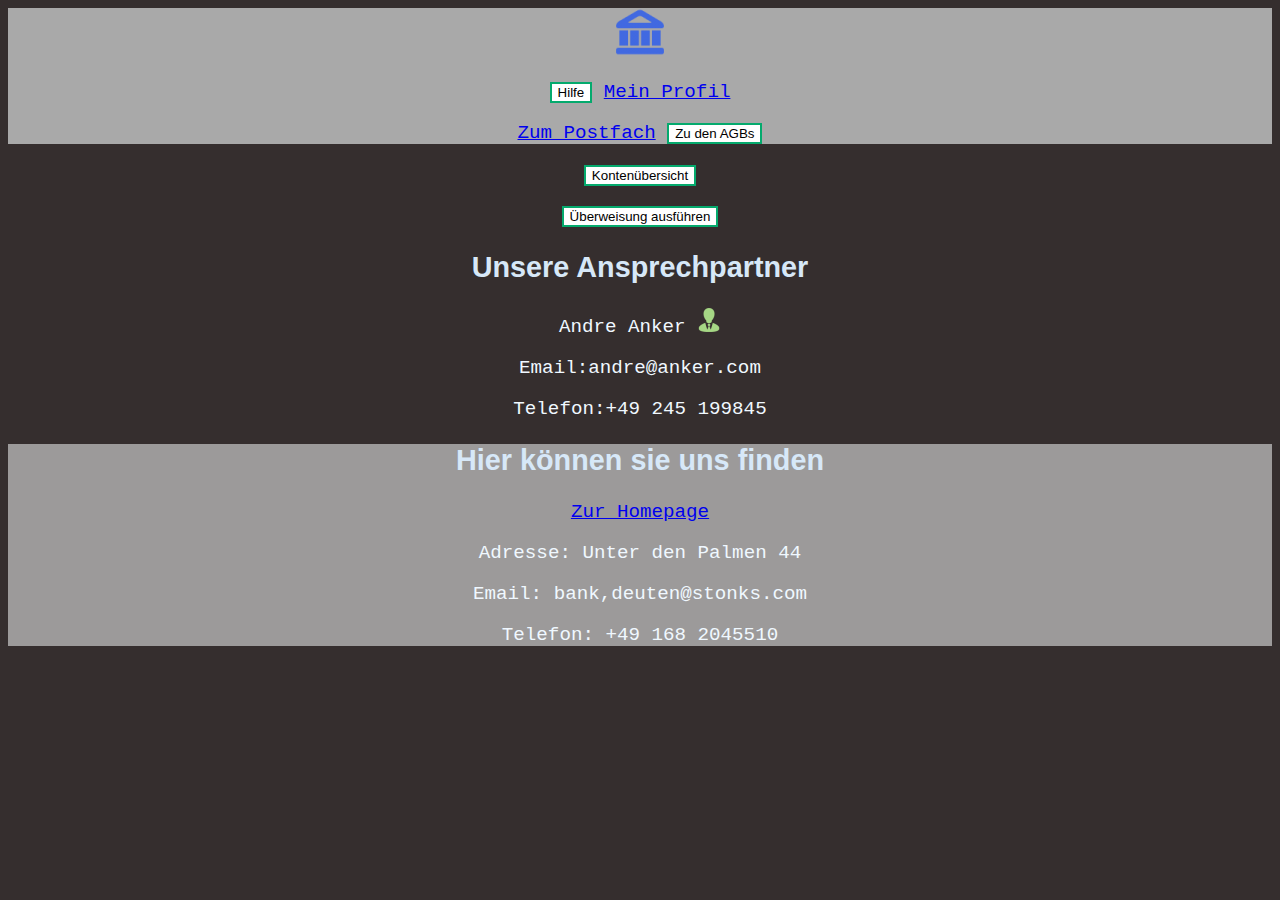
==== Index.html @ 10078148 "Index erstellt" ====
<!DOCTYPE html>
<html lang="en">
<head>
    <meta charset="UTF-8">
    <meta name="viewport" content="width=device-width, initial-scale=1.0">
    <title>Document</title>
    <!--die style.css muss in allen Dateien verlinkt werden-->
    <link rel="stylesheet" type="text/css" href="style.css">
    <link rel="stylesheet" href="/fonts/css/all.min.css" />
</head>
<body>
    <header>
<img src="bank-4-48.png">
<p></p>
<a href="Hilfe.html"> <button>Hilfe</button></a>
<a href="Profil.html">Mein Profil</a>
<p></p>
<a href="Postfach.html">Zum Postfach</a>
<a href="AGB.html"><button>Zu den AGBs</button></a>

    </header>
    <p></p>
<a href="Kontenübersicht.html"> <button>Kontenübersicht</button></a>
<p></p>
<button>Überweisung ausführen</button>
<p></p>
<h2>Unsere Ansprechpartner</h2>
Andre Anker
<img src="businessman-24 (1).png">
<p></p>
Email:andre@anker.com
<p></p>
Telefon:+49 245 199845
    <footer>
<h2>Hier können sie uns finden</h2>

<a href="Homepage.html">Zur Homepage</a>
<p></p>
Adresse: Unter den Palmen 44
<p></p>
Email: bank,deuten@stonks.com
<p></p>
Telefon: +49 168 2045510
    </footer>
</body>
</html>
---- style.css ----
h1{
    font-family: Arial, Helvetica, sans-serif;
    font-size: large;
    font-weight: 500;
    color: aliceblue;
}
body{
    background-color: rgb(53, 46, 46);
    color: aliceblue;
    font-family:'Courier New', Courier, monospace;
    font-size: larger;
    text-align: center;
}
form{
    color: aliceblue;
}
h2{
    color: rgb(215, 232, 248);
    font-family: 'Franklin Gothic Medium', 'Arial Narrow', Arial, sans-serif;
    
}
button{
    background-color: white;
  color: black;
  border: 2px solid #04AA6D; /* Green */
}
header{
    background-color: darkgray;

}
footer{
    background-color: rgb(156, 154, 154);
    color: aliceblue;
}
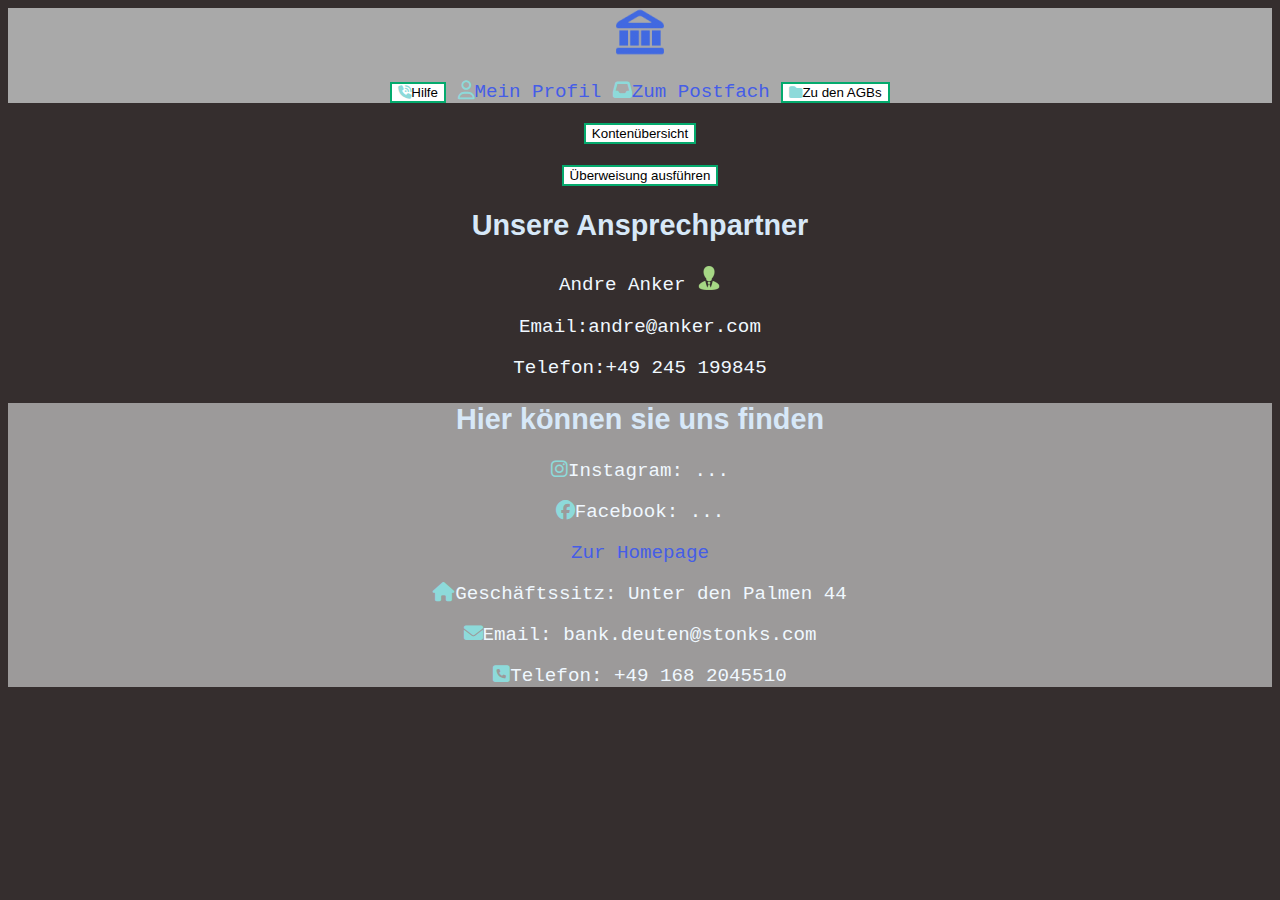
==== commit 42765305: "header gestylt, flex box eingebaut" ====
--- a/Index.html
+++ b/Index.html
@@ -6,17 +6,18 @@
     <title>Document</title>
     <!--die style.css muss in allen Dateien verlinkt werden-->
     <link rel="stylesheet" type="text/css" href="style.css">
-    <link rel="stylesheet" href="/fonts/css/all.min.css" />
+    <!--Es gibt im Internet Dienste, die Styles zur verfügung stellen. Bsp. Font awesome-->
+    <link rel="stylesheet" href="https://cdnjs.cloudflare.com/ajax/libs/font-awesome/6.5.1/css/all.min.css" />
+    
 </head>
 <body>
     <header>
 <img src="bank-4-48.png">
 <p></p>
-<a href="Hilfe.html"> <button>Hilfe</button></a>
-<a href="Profil.html">Mein Profil</a>
-<p></p>
-<a href="Postfach.html">Zum Postfach</a>
-<a href="AGB.html"><button>Zu den AGBs</button></a>
+<a href="Hilfe.html"> <button><i class="fa-solid fa-phone-volume"></i>Hilfe</button></a>
+<a href="Profil.html"><i class="fa-regular fa-user"></i>Mein Profil</a>
+<a href="Postfach.html"><i class="fa-solid fa-inbox"></i>Zum Postfach</a>
+<a href="AGB.html"><button><i class="fa-solid fa-folder"></i>Zu den AGBs</button></a>
 
     </header>
     <p></p>
@@ -33,14 +34,18 @@
 Telefon:+49 245 199845
     <footer>
 <h2>Hier können sie uns finden</h2>
-
-<a href="Homepage.html">Zur Homepage</a>
 <p></p>
-Adresse: Unter den Palmen 44
+<i class="fa-brands fa-instagram"></i>Instagram: ...
 <p></p>
-Email: bank,deuten@stonks.com
+<i class="fa-brands fa-facebook"></i>Facebook: ...
 <p></p>
-Telefon: +49 168 2045510
+<a href="https://www.bank-deuten.de">Zur Homepage</a>
+<p></p>
+<i class="fa-solid fa-house"></i>Geschäftssitz: Unter den Palmen 44
+<p></p>
+<i class="fa-solid fa-envelope"></i>Email: bank.deuten@stonks.com
+<p></p>
+<i class="fa-solid fa-square-phone"></i>Telefon: +49 168 2045510
     </footer>
 </body>
 </html>--- a/style.css
+++ b/style.css
@@ -26,9 +26,40 @@
 }
 header{
     background-color: darkgray;
-
+color:blue;
 }
 footer{
     background-color: rgb(156, 154, 154);
     color: aliceblue;
-}+}
+a{
+    color: rgb(69, 93, 231);
+    text-decoration: none;
+}
+a:visited{
+    color: rgb(226, 232, 238);
+}
+a:hover{
+    color: aqua;
+}
+a:active{
+    color: aquamarine;
+}
+i{
+    color: rgb(141, 218, 218);
+}
+
+        .flex-container {
+          display: flex;
+          flex-wrap: wrap;
+        }
+        
+        .flex-container > div {
+          background-color: #f1f1f1;
+          width: 100px;
+          margin: 10px;
+          text-align: center;
+          line-height: 75px;
+          font-size: 30px;
+        }
+     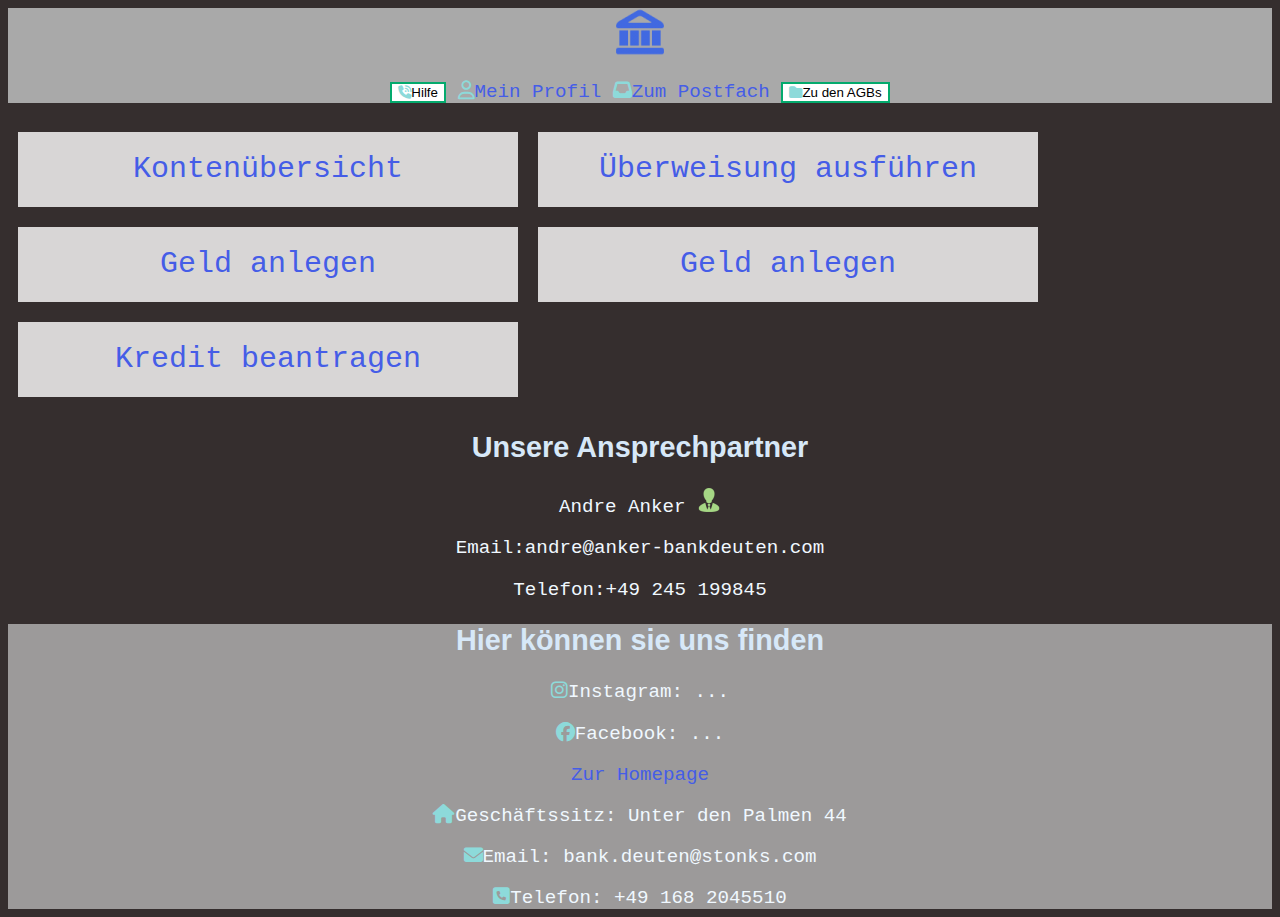
==== commit 53889962: "Flex-container ausgebessert" ====
--- a/Index.html
+++ b/Index.html
@@ -21,15 +21,19 @@
 
     </header>
     <p></p>
-<a href="Kontenübersicht.html"> <button>Kontenübersicht</button></a>
-<p></p>
-<button>Überweisung ausführen</button>
+    <div class="flex-container">
+        <div><a href="Kontenuebersicht.html">Kontenübersicht</a></div> 
+        <div><a href="ueberweisung.html">Überweisung ausführen</a></div>
+        <div><a href="Geldanlegen.html">Geld anlegen</a></div>
+        <div><a href="Geldanlegen.html">Geld anlegen</a></div>
+        <div><a href="Kredit.html">Kredit beantragen</a></div>
+    </div>
 <p></p>
 <h2>Unsere Ansprechpartner</h2>
 Andre Anker
 <img src="businessman-24 (1).png">
 <p></p>
-Email:andre@anker.com
+Email:andre@anker-bankdeuten.com
 <p></p>
 Telefon:+49 245 199845
     <footer>
--- a/style.css
+++ b/style.css
@@ -48,16 +48,19 @@
 i{
     color: rgb(141, 218, 218);
 }
-
+/*der volgende style wird auf eine class namens flex-container 
+eine class wird in der styles.css immer mit einem führenden Punkt(.) dargestellt*/
+      
         .flex-container {
           display: flex;
           flex-wrap: wrap;
         }
         
         .flex-container > div {
-          background-color: #f1f1f1;
-          width: 100px;
-          margin: 10px;
+          color: black;
+            background-color: #d8d6d6;
+          width: 500px;
+          margin:10px;
           text-align: center;
           line-height: 75px;
           font-size: 30px;
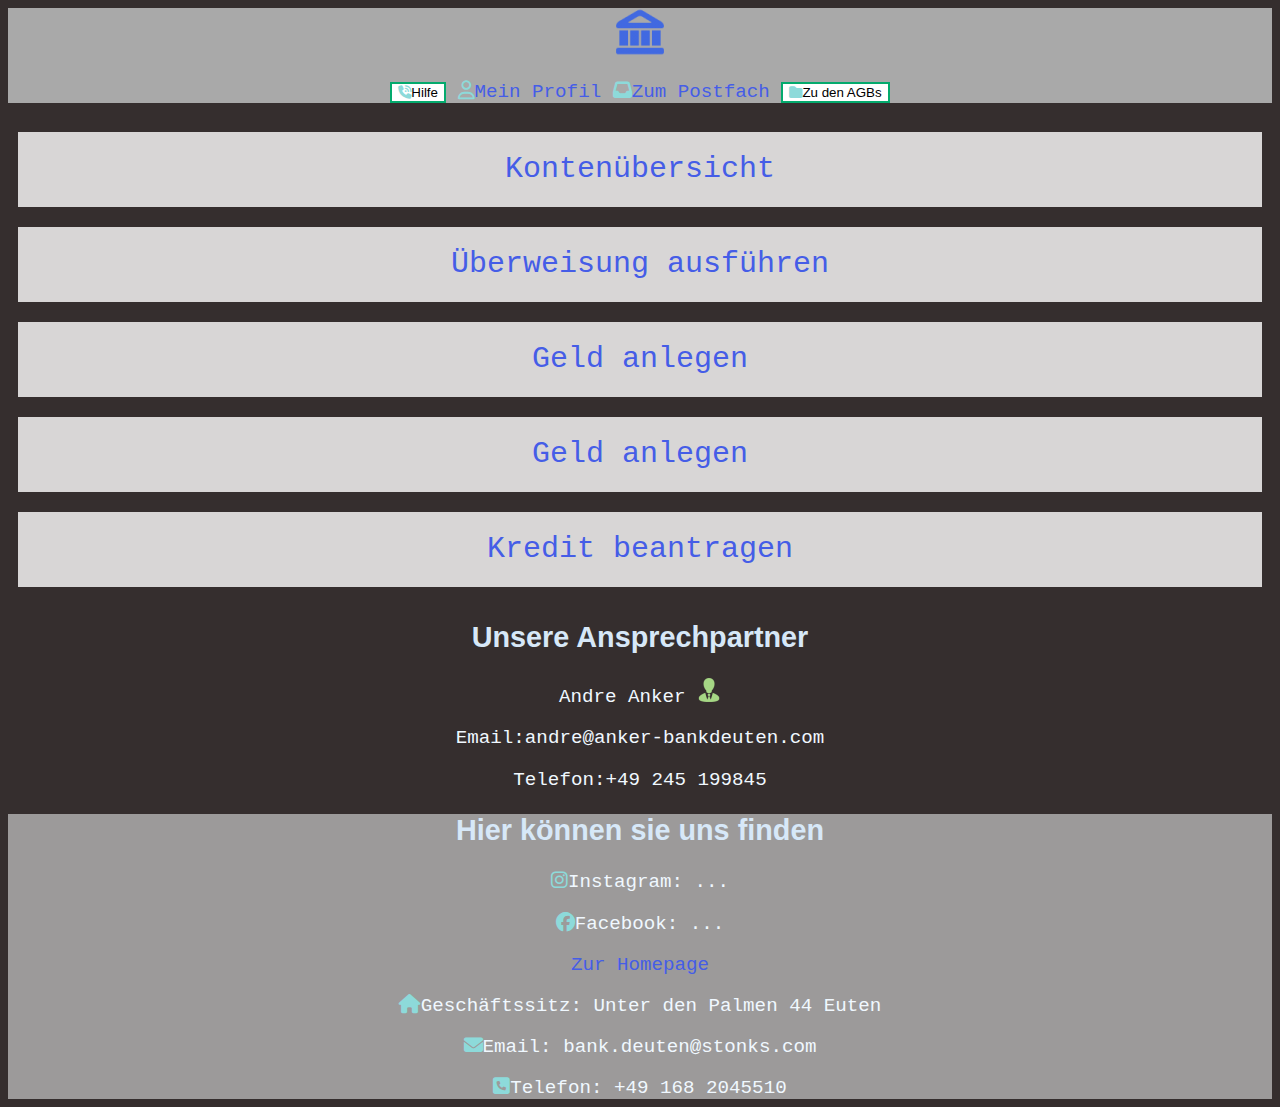
==== commit fbb06fdf: "AGB und Hilfe Seite hinzugefügt" ====
--- a/Index.html
+++ b/Index.html
@@ -3,7 +3,7 @@
 <head>
     <meta charset="UTF-8">
     <meta name="viewport" content="width=device-width, initial-scale=1.0">
-    <title>Document</title>
+    <title>Startseite</title>
     <!--die style.css muss in allen Dateien verlinkt werden-->
     <link rel="stylesheet" type="text/css" href="style.css">
     <!--Es gibt im Internet Dienste, die Styles zur verfügung stellen. Bsp. Font awesome-->
@@ -45,7 +45,7 @@
 <p></p>
 <a href="https://www.bank-deuten.de">Zur Homepage</a>
 <p></p>
-<i class="fa-solid fa-house"></i>Geschäftssitz: Unter den Palmen 44
+<i class="fa-solid fa-house"></i>Geschäftssitz: Unter den Palmen 44 Euten
 <p></p>
 <i class="fa-solid fa-envelope"></i>Email: bank.deuten@stonks.com
 <p></p>
--- a/style.css
+++ b/style.css
@@ -1,7 +1,5 @@
 h1{
     font-family: Arial, Helvetica, sans-serif;
-    font-size: large;
-    font-weight: 500;
     color: aliceblue;
 }
 body{
@@ -10,6 +8,9 @@
     font-family:'Courier New', Courier, monospace;
     font-size: larger;
     text-align: center;
+}
+li{
+    text-align: left;
 }
 form{
     color: aliceblue;
@@ -37,7 +38,7 @@
     text-decoration: none;
 }
 a:visited{
-    color: rgb(226, 232, 238);
+    color: rgb(198, 216, 235);
 }
 a:hover{
     color: aqua;
@@ -59,9 +60,9 @@
         .flex-container > div {
           color: black;
             background-color: #d8d6d6;
-          width: 500px;
+          width: 100%;
           margin:10px;
-          text-align: center;
+          text-align:center;
           line-height: 75px;
           font-size: 30px;
         }
